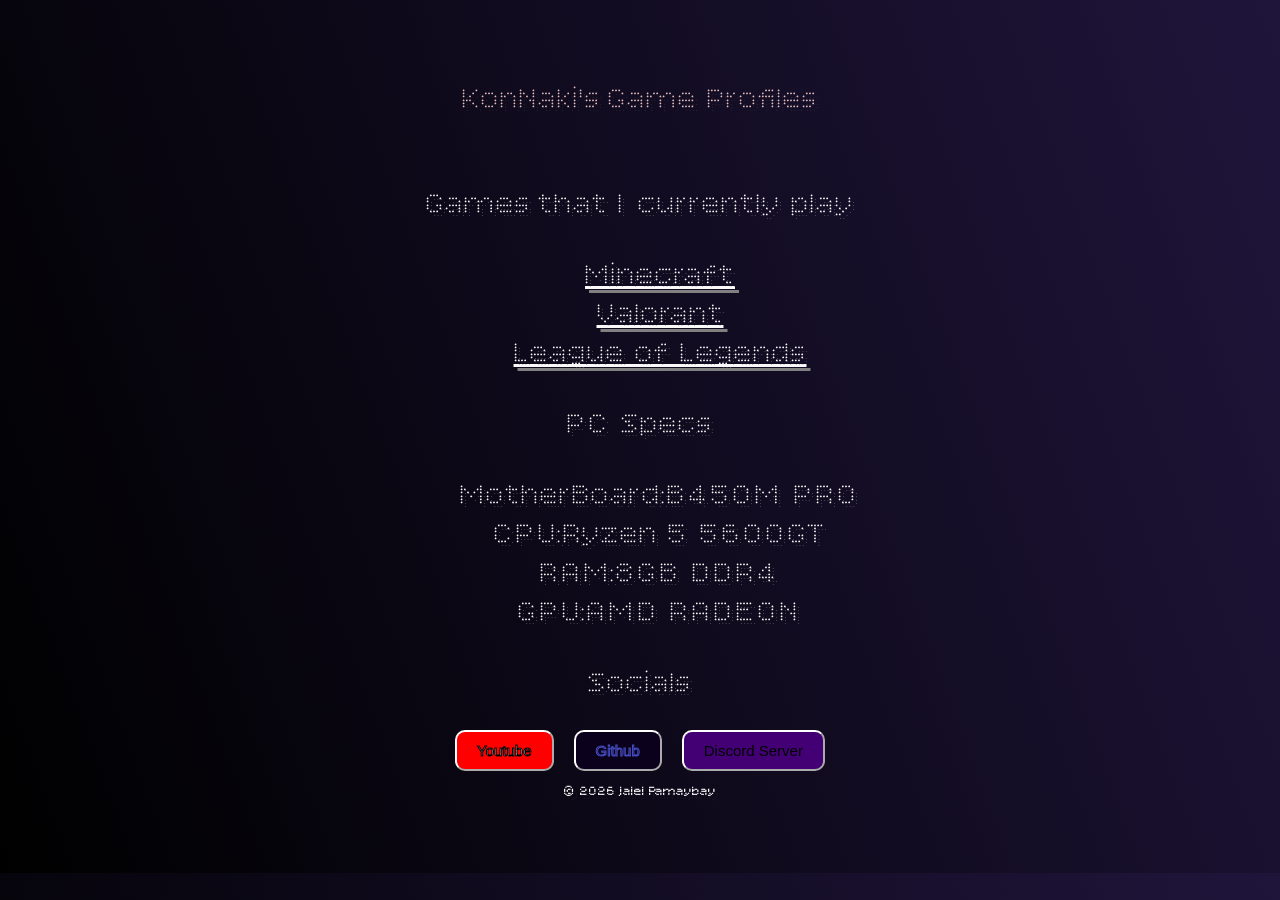
==== index.html @ 2c5b1e09 "Rename portfolio.html to index.html" ====
<!DOCTYPE html>
<html>

<head>
    <meta name ="viewport" content="width=device-width, initial-scale=1.0">
    <title class="profile">[Profile]</title>
    <link rel="stylesheet" href="portfolio.css">
    <link rel="preconnect" href="https://fonts.googleapis.com">
    <link rel="preconnect" href="https://fonts.gstatic.com" crossorigin>
    <link href="https://fonts.googleapis.com/css2?family=Bitcount+Prop+Single:wght@100..900&display=swap" rel="stylesheet">
</head>

<body class="prof-home">

<div class="container">

    <header>
    <h1 class="username">KonNaki's Game Profiles</h1>
    </header>
    <br>

<div class="game-links">
    <h2 class="game">Games that I currently play</h2>

    <ul>
        <li><a href="minecraft.html" class="mc">Minecraft</a></li>
        <li><a href="valorant.html" class="val">Valorant</a></li>
        <li><a href="league.html" class="lol">League of Legends</a> </li>
    </ul>
</div>

    <h2 class="specs">PC Specs</h2>

    <ul>
    <li>MotherBoard:B450M PRO</li>
    <li>CPU:Ryzen 5 5600GT</li>
    <li>RAM:8GB DDR4</li> 
    <li>GPU:AMD RADEON</li>
    </ul>

    <h2 class="socials">Socials</h2>

    <div>

    <nav class="social-asi">
        
        <a href="https://www.youtube.com/@NakiFPS">
            <button class="youtube-btn">Youtube</button>
        </a>
        <a href="https://github.com/konnaki">
            <button class="github-btn">Github</button>
        </a>
        <a href="https://discord.gg/mHjrarTts">
            <button class="discord-btn">Discord Server</button>
        </a>
        
    </nav>

<footer>
    <p class="creds">© 2026 Jalel Pamaybay</p>
</footer>
</div>

</body>


</html>
---- portfolio.css ----
body {
    margin: 0;
    min-height: 97vh;

    display: flex;
    justify-content: center; /* Left ↔ Right */
    align-items: center;     /* Top ↕ Bottom */

    background: linear-gradient(135deg, #050505, #2b1b1b);
}

.prof-home {
    background: linear-gradient(
        70deg,
        #000000,
        #1f153b
    );
}

.username {
    color: rgb(121, 43, 43);
    -webkit-text-stroke: 1px rgb(226, 190, 190);
    text-shadow: 4px 4px 0px rgb(65, 57, 57);
    font-family: "Bitcount Prop Single", system-ui;
}

h1, h2, ul, p{
    color: rgb(83, 0, 0);
    -webkit-text-stroke: 1px rgb(250, 250, 250);
    text-shadow: 4px 4px 0px gray;
    font-family: "Bitcount Prop Single", system-ui;
    align-self: auto;
    text-align: center;
    font-size: xx-large;
    font-weight: 100;
    list-style: none;
}
.youtube-btn {
    padding: 10px 20px;
    border-radius: 10px;
    border-color: rgb(255, 255, 255);
    background-color: red;
    color: white;
    -webkit-text-stroke: 1px rgb(0, 0, 0);
    font-size: 15px;
    transition: 0.5s;
}
.github-btn{
    padding: 10px 20px;
    border-radius: 10px;
    border-color: rgb(255, 255, 255);
    background-color: rgb(11, 1, 29);
    color: rgb(15, 0, 0);
    -webkit-text-stroke: 1px rgb(70, 78, 199);
    font-size: 15px;
    transition: 0.5s;
}
.discord-btn {
    padding: 10px 20px;
    border-radius: 10px;
    border-color: rgb(255, 255, 255);
    background-color: rgb(67, 0, 116);
    color: rgb(0, 0, 0);
    -webkit-text-stroke: 1px rgba(173, 0, 101, 0);
    font-size: 15px;
    transition: 0.5s;
}

.youtube-btn:hover, .github-btn:hover, .discord-btn:hover {
    background-color: white;
    color: black;
    cursor: pointer;
    transform: scale(1.1);
}

.social-asi {
    display:flex;
    justify-content:center;
    gap:20px;
}

.creds {
    font-size: small;
}

.card {
    width: min(90%, 600px);
}

.container {
    .container {
    display: flex;
    flex-direction: column;
    .container {
    width: 90%;
    max-width: 1200px;
    margin: 0 auto;
}
}
}

.mc-body {
    background: linear-gradient(
        70deg,
        #000000,
        #1f153b
    );
    align-self: auto;
    text-align: center;
}

.mcprofiletxt {
    font-size: xxx-large;
}

.headings {
    display: flex;
    justify-content: space-evenly;
    gap: 30px;
    margin-top: 30px;
}

.sectiontxt {
    background: #222;
    padding: 15px;
    border-radius: 7px;
    width: 250px;
    text-align: center;
    transition: 0.3s;
}

.sectiontxt {
    font-size: x-large;
    transform: translateY(-8px);
    box-shadow: 0 10px 25px rgba(0,0,0,.4);
}

.pp, .dl-mod{
    font-size: large;
    text-decoration: none;
}

.home-btn {
    position: fixed;
    top: 10px;
    left: 20px;


    display: flex;
    align-items: center;
    gap: 10px;

    color: white;
    text-decoration: none;
}

.home-btn img {
    width: 25px;
    height: 25px;
    filter: invert(1);
}

.home-btn {
    color: white;
    padding: 5px;
    border: solid;
    border-radius: 10px;
    border-color: rgb(253, 253, 253);
    border-style: inset;
}
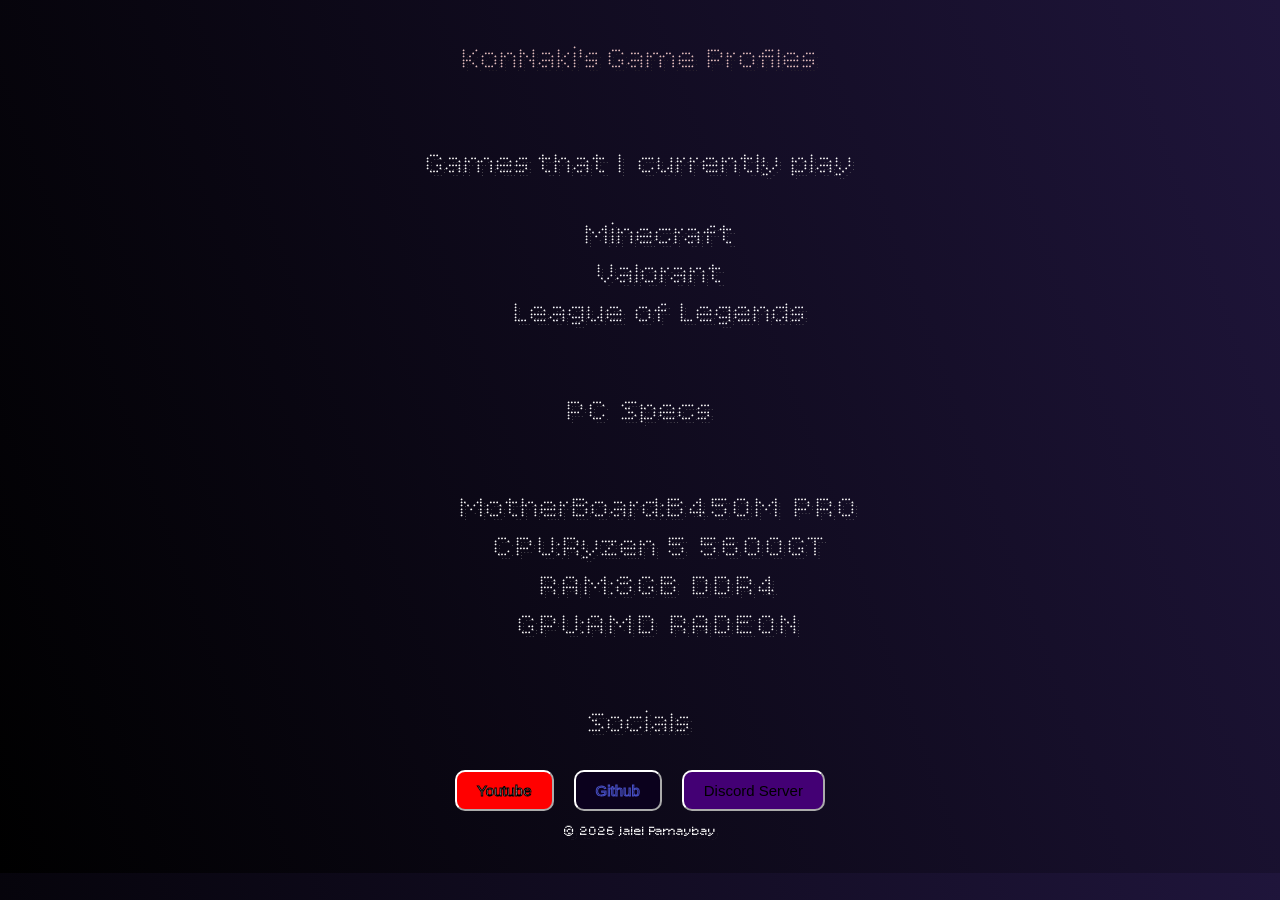
==== commit 36fb960b: "Valo update" ====
--- a/index.html
+++ b/index.html
@@ -64,4 +64,4 @@
 </body>
 
 
-</html>
+</html>
--- a/portfolio.css
+++ b/portfolio.css
@@ -1,4 +1,26 @@
-body {
+.prof-home {
+    margin: 0;
+    min-height: 97vh;
+
+    display: flex;
+    justify-content: center; /* Left ↔ Right */
+    align-items: center;     /* Top ↕ Bottom */
+
+    background: linear-gradient(135deg, #050505, #2b1b1b);
+}
+
+.valo-body{
+    margin: 0;
+    min-height: 97vh;
+
+    display: flex;
+    justify-content: center; /* Left ↔ Right */
+    align-items: center;     /* Top ↕ Bottom */
+
+    background: linear-gradient(135deg, #bbb2b2, #a51e8e);
+}
+
+.mc-body {
     margin: 0;
     min-height: 97vh;
 
@@ -34,6 +56,7 @@
     font-size: xx-large;
     font-weight: 100;
     list-style: none;
+
 }
 .youtube-btn {
     padding: 10px 20px;
@@ -88,15 +111,12 @@
 }
 
 .container {
-    .container {
     display: flex;
     flex-direction: column;
-    .container {
+    align-items: center;
     width: 90%;
     max-width: 1200px;
     margin: 0 auto;
-}
-}
 }
 
 .mc-body {
@@ -109,11 +129,11 @@
     text-align: center;
 }
 
-.mcprofiletxt {
+.mcprofiletxt, .valo-profile-txt {
     font-size: xxx-large;
 }
 
-.headings {
+.headings{
     display: flex;
     justify-content: space-evenly;
     gap: 30px;
@@ -136,7 +156,7 @@
 }
 
 .pp, .dl-mod{
-    font-size: large;
+    font-size: xx-large;
     text-decoration: none;
 }
 
@@ -167,4 +187,57 @@
     border-radius: 10px;
     border-color: rgb(253, 253, 253);
     border-style: inset;
+}
+
+.mc, .val, .lol {
+    text-decoration: none;
+}
+.valo-prof {
+    width: 120px;
+    height: auto;
+    display: block;
+    margin: 0 auto 30px auto;
+}
+
+.valo-prof img{
+    color: rgb(255, 0, 157);
+    padding: 5px;
+    border: solid;
+    border-radius: 50%;
+    border: color(pink);
+}
+
+.valtxt {
+    margin-top: -10px;
+    margin-left: 30px;
+    margin-bottom: -10px;
+}
+
+.val-p {
+    margin-top: -10px;
+}
+
+.cyrx{
+    transition: 0.5s;
+}
+
+.cyrx:hover {
+    transform: scale(1.2);
+}
+
+.valsection {
+    background: #E195AB;
+    padding: 15px;
+    border-radius: 7px;
+    width: 250px;
+    text-align: center;
+}
+
+.gold-icon {
+    margin-left: 90px;
+    transition: 0.5s;
+}
+
+.gold-icon:hover{
+    transform: scale(1.2);
 }
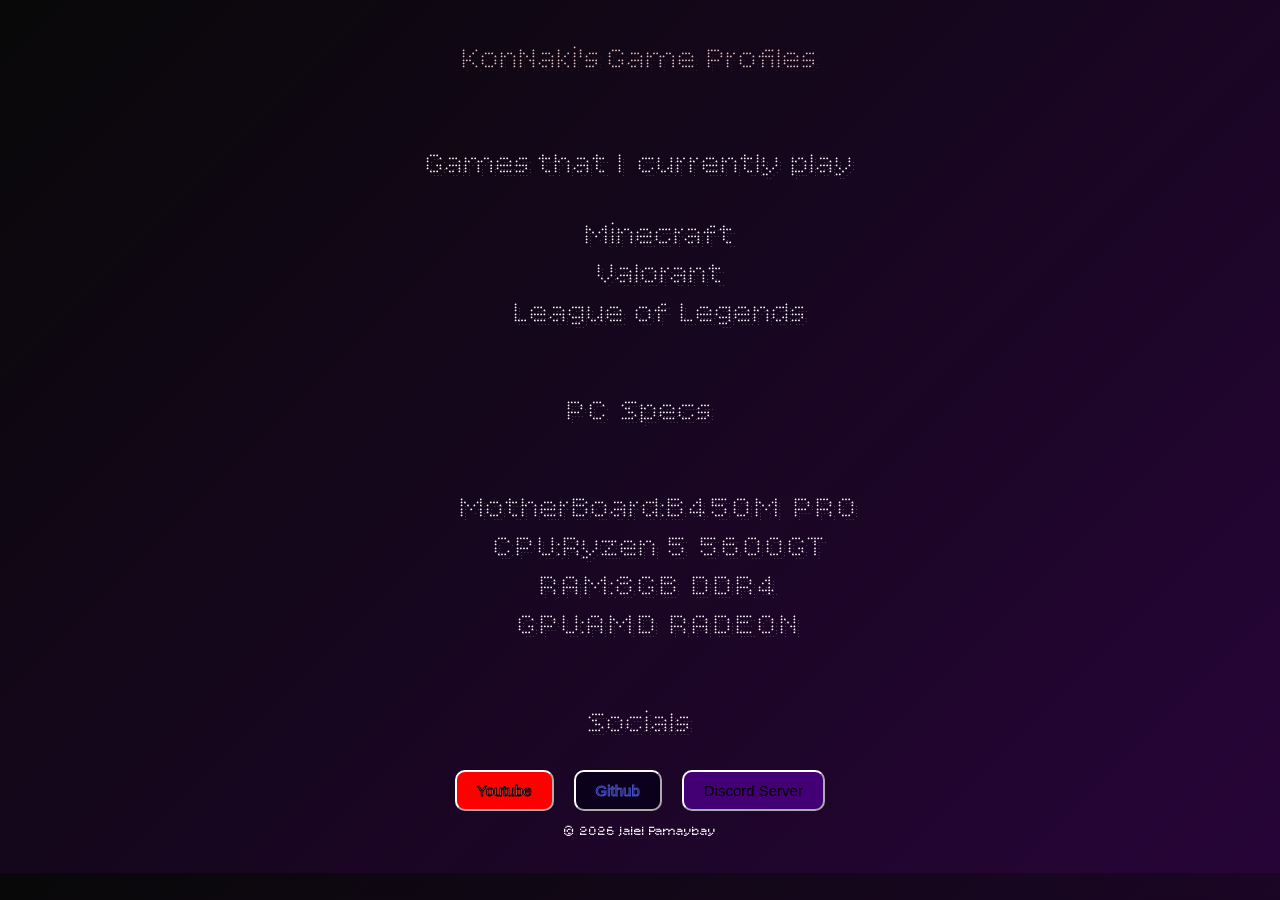
==== commit 06d040b5: "League Page Added" ====
--- a/index.html
+++ b/index.html
@@ -3,7 +3,7 @@
 
 <head>
     <meta name ="viewport" content="width=device-width, initial-scale=1.0">
-    <title class="profile">[Profile]</title>
+    <title class="profile">mainpage</title>
     <link rel="stylesheet" href="portfolio.css">
     <link rel="preconnect" href="https://fonts.googleapis.com">
     <link rel="preconnect" href="https://fonts.gstatic.com" crossorigin>
--- a/portfolio.css
+++ b/portfolio.css
@@ -6,37 +6,40 @@
     justify-content: center; /* Left ↔ Right */
     align-items: center;     /* Top ↕ Bottom */
 
+    background: linear-gradient(135deg, #080808, #270438);
+}
+
+.valo-body{
+    margin: 0;
+    min-height: 97vh;
+
+    display: flex;
+    justify-content: center; /* Left ↔ Right */
+    align-items: center;     /* Top ↕ Bottom */
+
+    background: linear-gradient(135deg, #bbb2b2, #a51e8e);
+}
+
+.mc-body {
+    margin: 0;
+    min-height: 97vh;
+
+    display: flex;
+    justify-content: center; /* Left ↔ Right */
+    align-items: center;     /* Top ↕ Bottom */
+
     background: linear-gradient(135deg, #050505, #2b1b1b);
 }
 
-.valo-body{
-    margin: 0;
-    min-height: 97vh;
-
-    display: flex;
-    justify-content: center; /* Left ↔ Right */
-    align-items: center;     /* Top ↕ Bottom */
-
-    background: linear-gradient(135deg, #bbb2b2, #a51e8e);
-}
-
-.mc-body {
-    margin: 0;
-    min-height: 97vh;
-
-    display: flex;
-    justify-content: center; /* Left ↔ Right */
-    align-items: center;     /* Top ↕ Bottom */
-
-    background: linear-gradient(135deg, #050505, #2b1b1b);
-}
-
-.prof-home {
-    background: linear-gradient(
-        70deg,
-        #000000,
-        #1f153b
-    );
+.league-body {
+    margin: 0;
+    min-height: 97vh;
+
+    display: flex;
+    justify-content: center; /* Left ↔ Right */
+    align-items: center;     /* Top ↕ Bottom */
+
+    background: linear-gradient(180deg, #013A46, #5EFB6E)
 }
 
 .username {
@@ -119,16 +122,6 @@
     margin: 0 auto;
 }
 
-.mc-body {
-    background: linear-gradient(
-        70deg,
-        #000000,
-        #1f153b
-    );
-    align-self: auto;
-    text-align: center;
-}
-
 .mcprofiletxt, .valo-profile-txt {
     font-size: xxx-large;
 }
@@ -155,7 +148,7 @@
     box-shadow: 0 10px 25px rgba(0,0,0,.4);
 }
 
-.pp, .dl-mod{
+.pp, .dl-mod, .leaguep{
     font-size: xx-large;
     text-decoration: none;
 }
@@ -240,4 +233,52 @@
 
 .gold-icon:hover{
     transform: scale(1.2);
+}
+
+.league-prof img {
+    color: rgb(75, 211, 22);
+    padding: 5px;
+    border: solid;
+    border-radius: 50%;
+    border: color(rgb(50, 134, 17))
+}
+
+.leaguesec{
+    padding: 15px;
+    border-radius: 7px;
+    width: 250px;
+    text-align: center;
+    
+}
+
+.boticon, .silvbadge, .faker {
+    display: flex;
+    justify-content: space-evenly;
+    gap: 30px;
+    margin-left: 85px;
+    margin-top: -20px;
+    transition: 0.5s;
+}
+
+.boticon:hover, .silvbadge:hover, .faker:hover {
+    transform: scale(1.5);
+}
+
+.silvbadge {
+    width: 100px;
+    height: 100px;
+}
+
+.leagueptxt {
+    margin-bottom: -40px;
+    font-size: xxx-large;
+    margin-top: -1px;
+}
+
+.leaguesec {
+    background: #78ae4b;
+    padding: 15px;
+    border-radius: 7px;
+    width: 250px;
+    text-align: center;
 }
